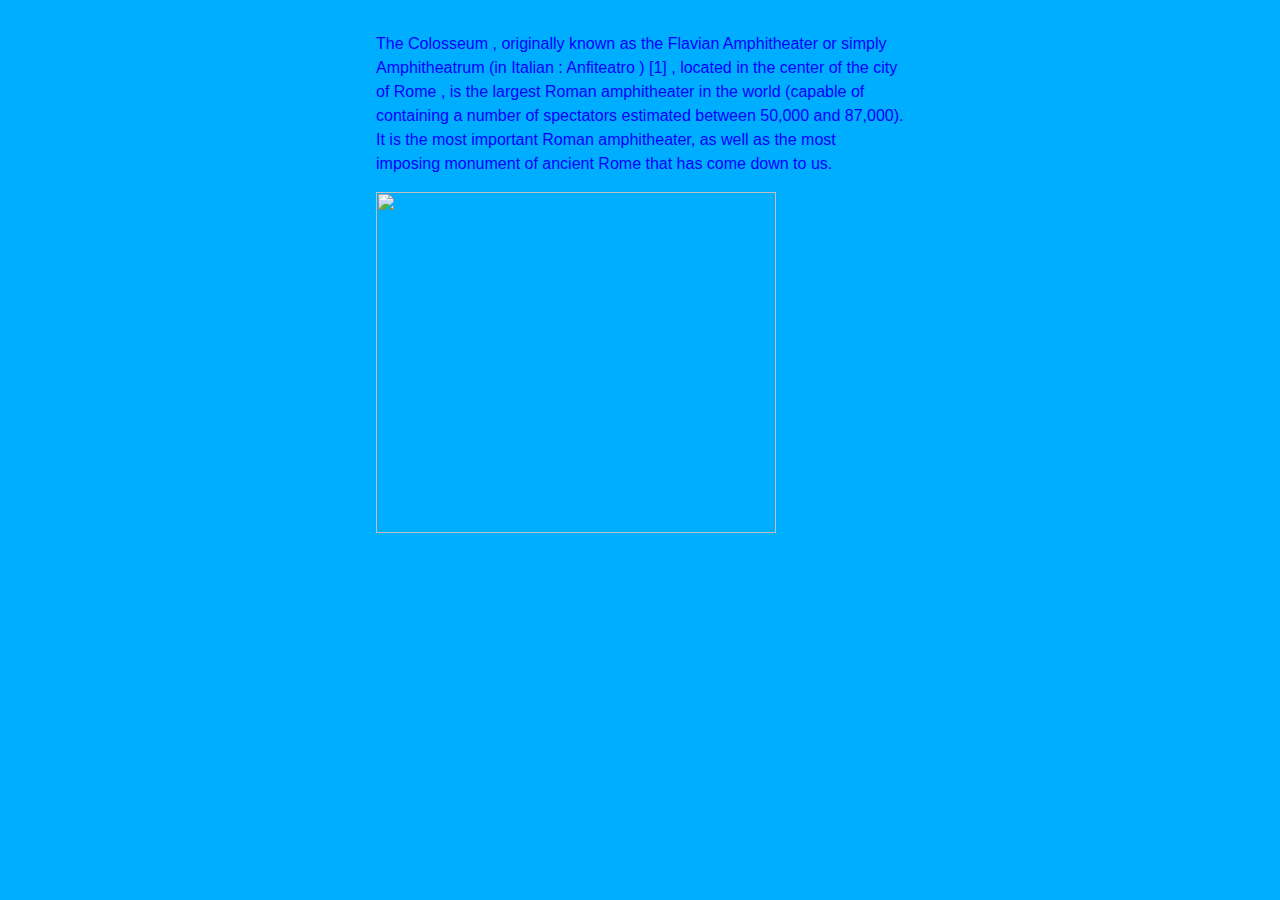
==== Colosseo.html @ 7d64db30 "Add files via upload" ====
<!doctype html>
<html lang="en">
<head>
    <link rel="stylesheet" href="Colosseo.css">
    <meta charset="utf-8">
    <title>s</title>
</head>

<body>
  <!--<h1>Colosseum</h1>-->

  <p>The Colosseum , originally known as the Flavian Amphitheater or 
    simply Amphitheatrum (in Italian : Anfiteatro ) [1] , located in the center of the city of Rome , 
    is the largest Roman amphitheater in the world (capable of containing a number of spectators estimated 
    between 50,000 and 87,000). It is the most important Roman amphitheater, as well as the most 
    imposing monument of ancient Rome that has come down to us.</p>
    <img src="https://upload.wikimedia.org/wikipedia/commons/5/53/Colosseum_in_Rome%2C_Italy_-_April_2007.jpg"
    width="400"
     height="341">

 


  

      
    

</body>

</html>
---- Colosseo.css ----
h1 {
    color: blue;
    background-color: yellow;
    border: 0.6px solid black;
  }
 body {
    font: 1em/150% Helvetica, Arial, sans-serif;
    padding: 1em;
    margin: 0 auto;
    max-width: 33em;
    color: blue;
    background-color: rgb(0, 174, 255);
  }
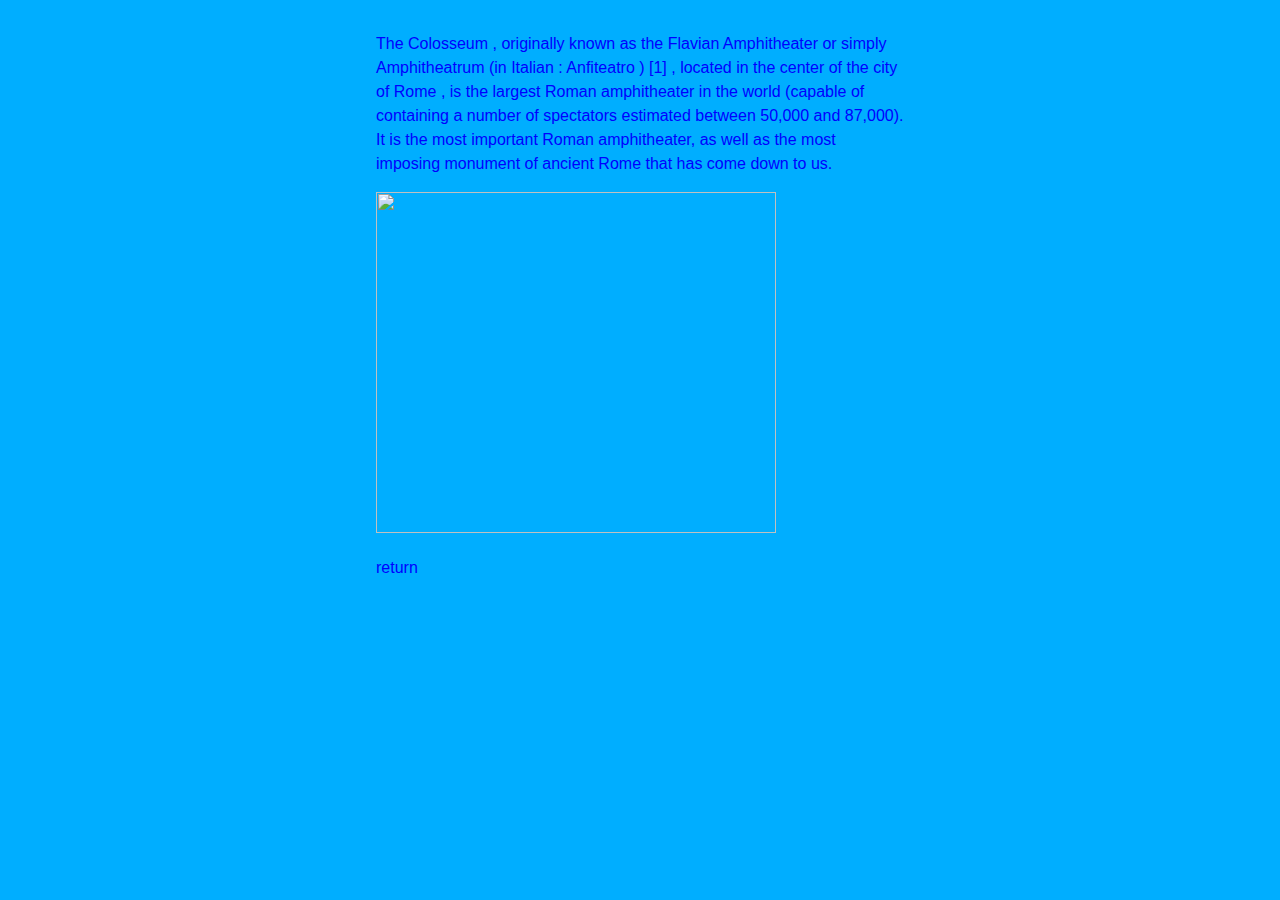
==== commit 8b04e9c6: "Update Colosseo.html" ====
--- a/Colosseo.html
+++ b/Colosseo.html
@@ -3,7 +3,7 @@
 <head>
     <link rel="stylesheet" href="Colosseo.css">
     <meta charset="utf-8">
-    <title>s</title>
+    <title>Colosseo</title>
 </head>
 
 <body>
@@ -18,7 +18,7 @@
     width="400"
      height="341">
 
- 
+ <p>return<a href="index.html"></a></p>
 
 
   
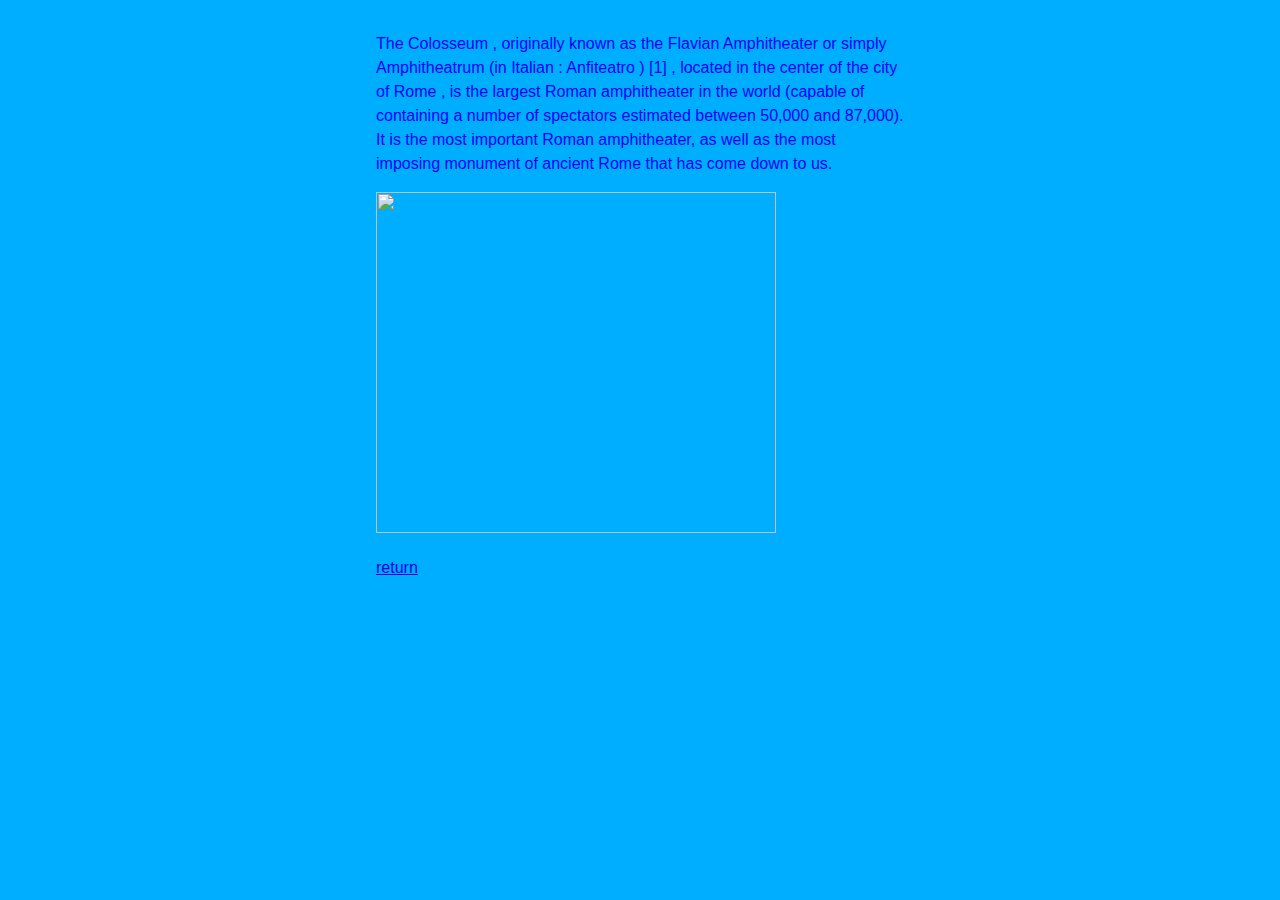
==== commit 2e246e99: "Update Colosseo.html" ====
--- a/Colosseo.html
+++ b/Colosseo.html
@@ -18,7 +18,7 @@
     width="400"
      height="341">
 
- <p>return<a href="index.html"></a></p>
+     <p><a href="index.html">return</a></p>
 
 
   
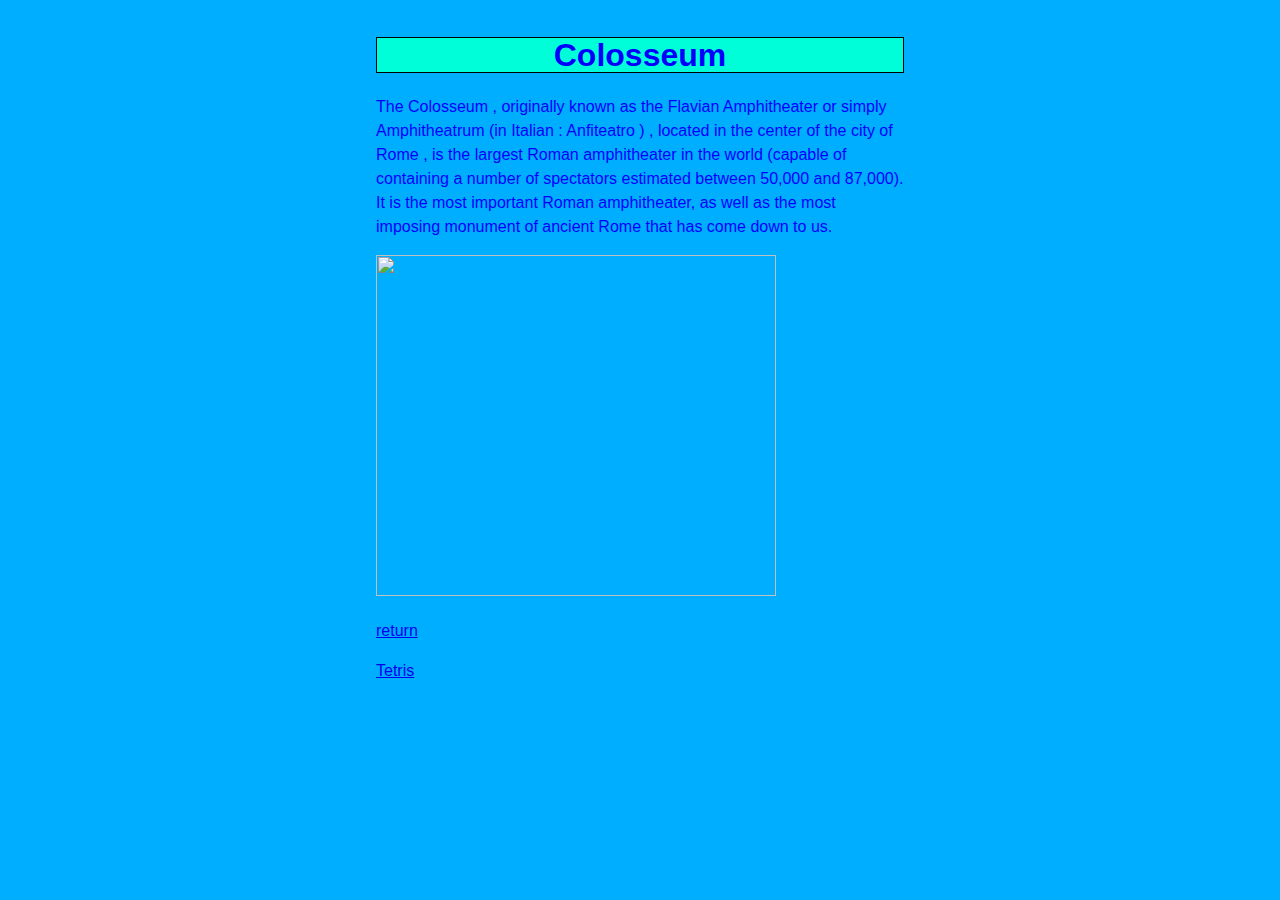
==== commit f5b866a6: "Add files via upload" ====
--- a/Colosseo.html
+++ b/Colosseo.html
@@ -7,10 +7,10 @@
 </head>
 
 <body>
-  <!--<h1>Colosseum</h1>-->
+  <h1>Colosseum</h1>
 
   <p>The Colosseum , originally known as the Flavian Amphitheater or 
-    simply Amphitheatrum (in Italian : Anfiteatro ) [1] , located in the center of the city of Rome , 
+    simply Amphitheatrum (in Italian : Anfiteatro ) , located in the center of the city of Rome , 
     is the largest Roman amphitheater in the world (capable of containing a number of spectators estimated 
     between 50,000 and 87,000). It is the most important Roman amphitheater, as well as the most 
     imposing monument of ancient Rome that has come down to us.</p>
@@ -20,7 +20,7 @@
 
      <p><a href="index.html">return</a></p>
 
-
+     <p><a href="Tetris.html">Tetris</a></p>
   
 
       
--- a/Colosseo.css
+++ b/Colosseo.css
@@ -1,7 +1,9 @@
 h1 {
+  text-align: center;
     color: blue;
-    background-color: yellow;
+    background-color: rgb(0, 255, 217);
     border: 0.6px solid black;
+    padding: 5px;
   }
  body {
     font: 1em/150% Helvetica, Arial, sans-serif;
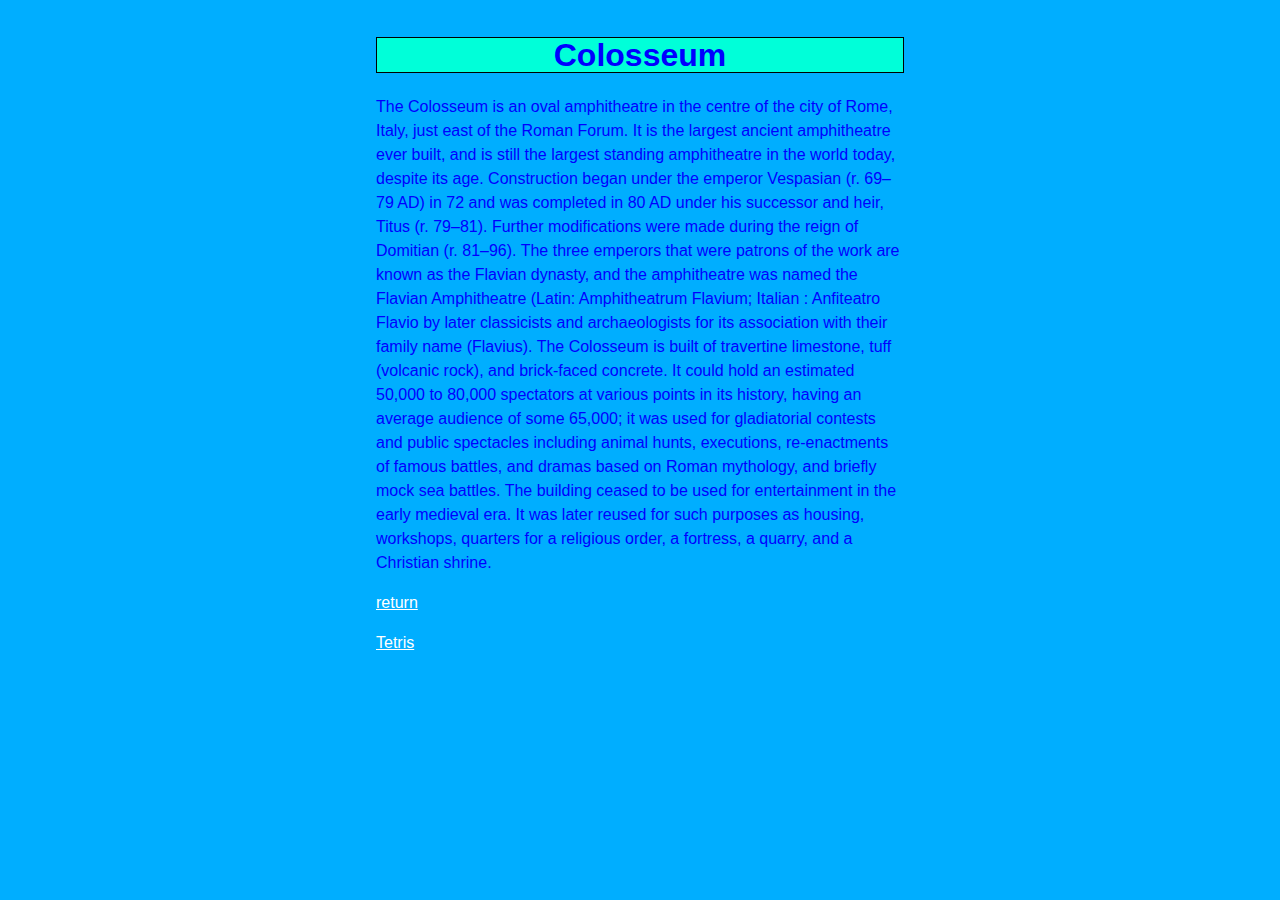
==== commit 1798dc29: "Update Colosseo.html" ====
--- a/Colosseo.html
+++ b/Colosseo.html
@@ -7,24 +7,30 @@
 </head>
 
 <body>
+  
   <h1>Colosseum</h1>
 
-  <p>The Colosseum , originally known as the Flavian Amphitheater or 
-    simply Amphitheatrum (in Italian : Anfiteatro ) , located in the center of the city of Rome , 
-    is the largest Roman amphitheater in the world (capable of containing a number of spectators estimated 
-    between 50,000 and 87,000). It is the most important Roman amphitheater, as well as the most 
-    imposing monument of ancient Rome that has come down to us.</p>
-    <img src="https://upload.wikimedia.org/wikipedia/commons/5/53/Colosseum_in_Rome%2C_Italy_-_April_2007.jpg"
-    width="400"
-     height="341">
-
-     <p><a href="index.html">return</a></p>
-
-     <p><a href="Tetris.html">Tetris</a></p>
-  
+  <p>The Colosseum is an oval amphitheatre in the centre of the city of Rome,
+     Italy, just east of the Roman Forum. It is the largest ancient amphitheatre ever built,
+      and is still the largest standing amphitheatre in the world today, despite its age. Construction 
+      began under the emperor Vespasian (r. 69–79 AD) in 72 and was completed in 80 AD under
+       his successor and heir, Titus (r. 79–81). Further modifications were made during the reign of 
+       Domitian (r. 81–96). The three emperors that were patrons of the work are known as the Flavian 
+       dynasty, and the amphitheatre was named the Flavian Amphitheatre (Latin: Amphitheatrum Flavium; Italian
+       : Anfiteatro Flavio
+    by later classicists and archaeologists for its association with their family name (Flavius).
+    The Colosseum is built of travertine limestone, tuff (volcanic rock), and brick-faced concrete. 
+    It could hold an estimated 50,000 to 80,000 spectators at various points in its history, having an average 
+    audience of some 65,000; it was used for gladiatorial contests and public spectacles including animal 
+    hunts, executions, re-enactments of famous battles, and dramas based on Roman mythology, and briefly 
+    mock sea battles. The building ceased to be used for entertainment in the early medieval era. It was 
+    later reused for such purposes as housing, workshops, 
+    quarters for a religious order, a fortress, a quarry, and a Christian shrine.</p>
 
       
-    
+  <span><p><a style="color: white" href="index.html">return</a></p></span> 
+
+  <p><a style="color: white" href="Tetris.html">Tetris</a></p>    
 
 </body>
 
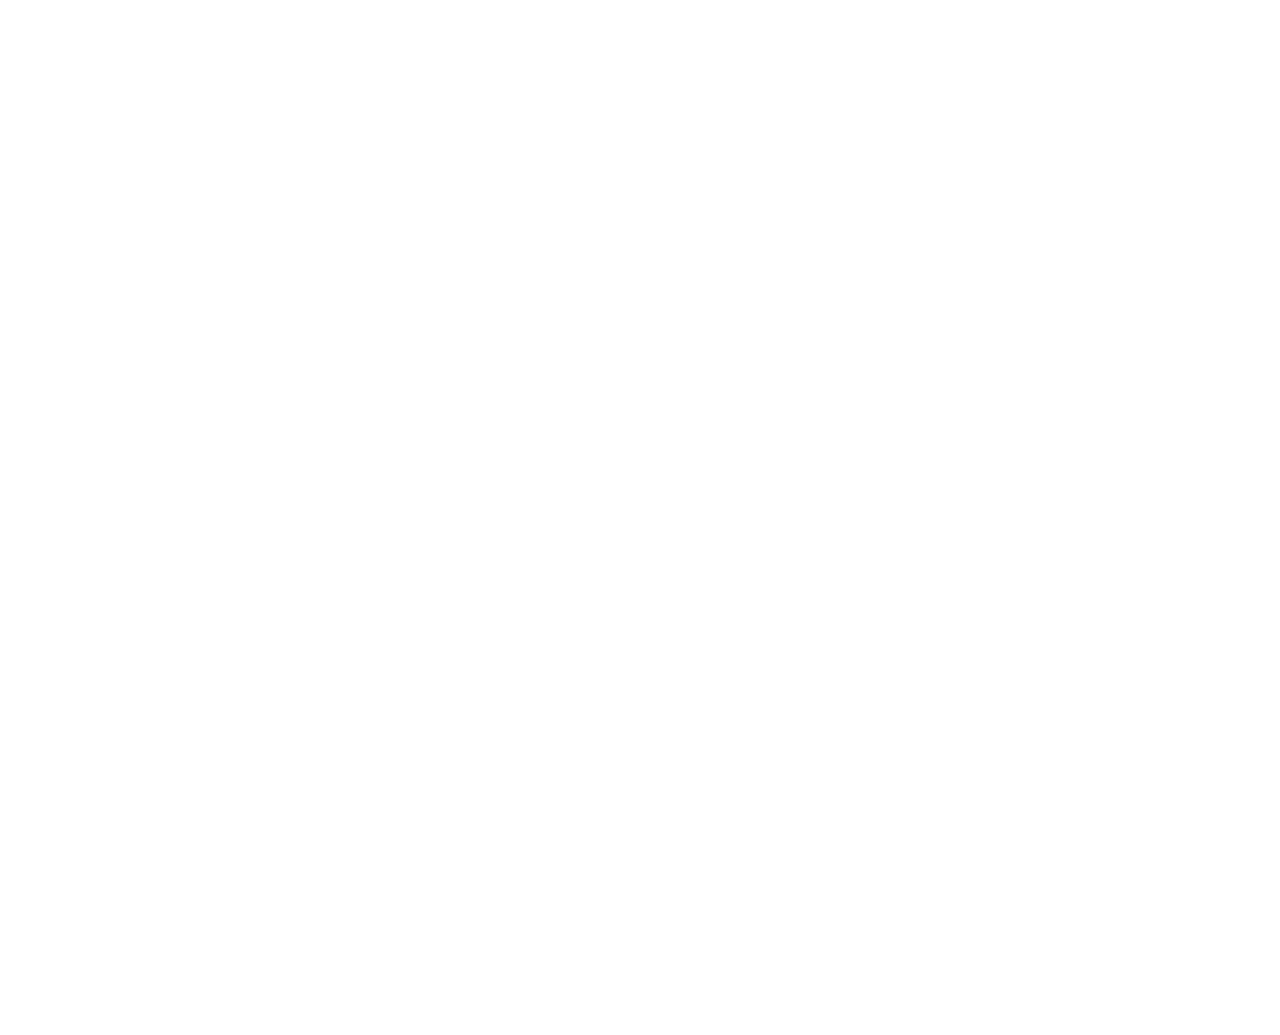
==== commit 7ea7ea1d: "Update Colosseo.html" ====
--- a/Colosseo.html
+++ b/Colosseo.html
@@ -30,7 +30,9 @@
       
   <span><p><a style="color: white" href="index.html">return</a></p></span> 
 
-  <p><a style="color: white" href="Tetris.html">Tetris</a></p>    
+  <p><a style="color: white" href="Tetris.html">Minigame</a></p>    
+
+  <p><a style="color: white" href="5.html">Minigame</a></p>  
 
 </body>
 
--- a/Colosseo.css
+++ b/Colosseo.css
@@ -1,16 +1,22 @@
 h1 {
   text-align: center;
-    color: blue;
-    background-color: rgb(0, 255, 217);
-    border: 0.6px solid black;
-    padding: 5px;
-  }
- body {
-    font: 1em/150% Helvetica, Arial, sans-serif;
-    padding: 1em;
-    margin: 0 auto;
-    max-width: 33em;
-    color: blue;
-    background-color: rgb(0, 174, 255);
-  }
-  +    color: rgb(255, 255, 255);
+   }
+
+ p {
+  color: white;
+  text-align: center;
+  font: 1em/150% Helvetica, Arial, sans-serif;
+  
+ }
+
+ 
+    
+  body { 
+      background: url("https://upload.wikimedia.org/wikipedia/commons/5/53/Colosseum_in_Rome%2C_Italy_-_April_2007.jpg") no-repeat center center fixed; 
+      -webkit-background-size: cover;
+      -moz-background-size: cover;
+      -o-background-size: cover;
+      background-size: cover;
+      font-size: 180%;
+    }
